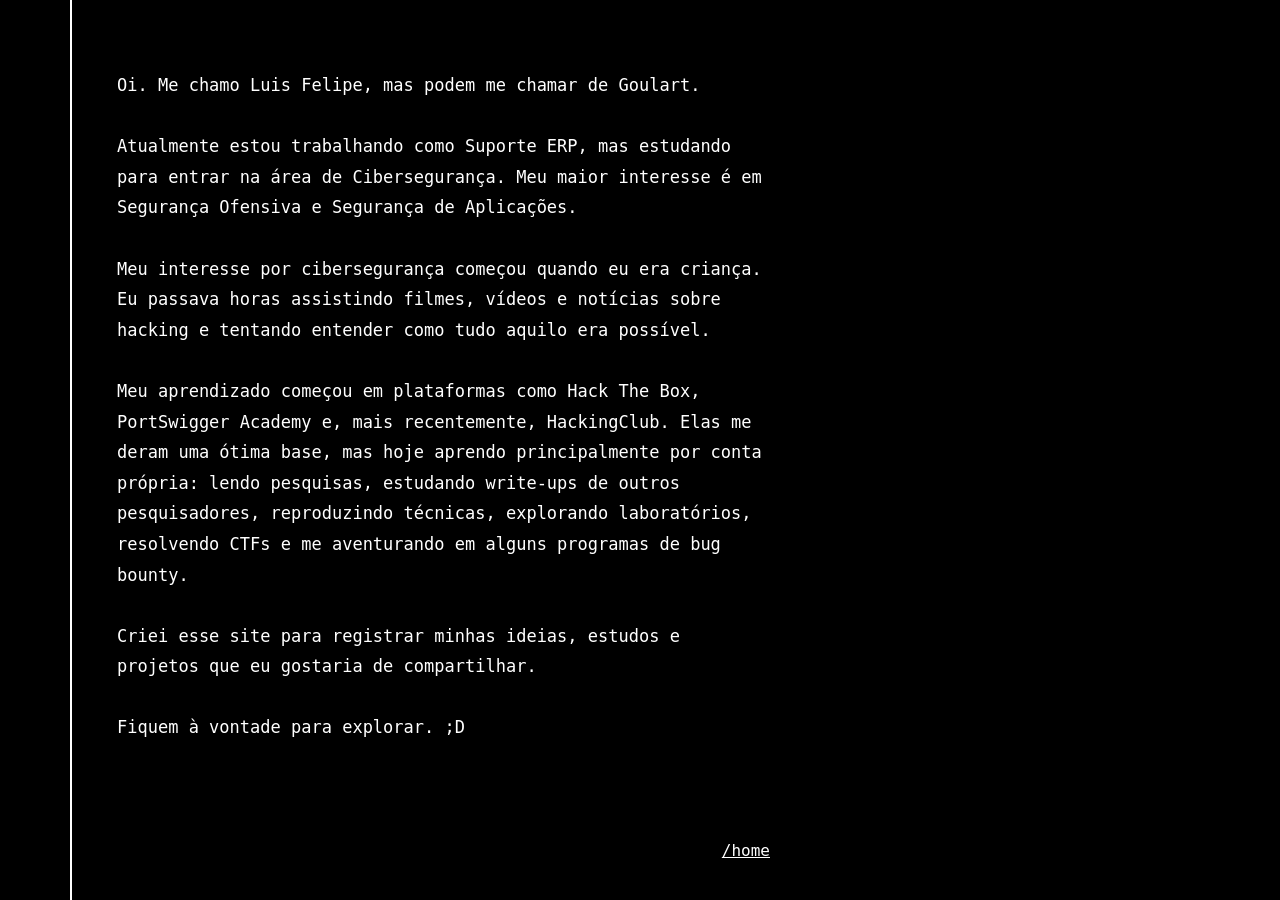
==== aboutme/index.html @ a2778323 "blog wow" ====
<!DOCTYPE html>
<html lang="pt-BR">

<head>
    <meta charset="UTF-8">
    <meta name="viewport" content="width=device-width, initial-scale=1.0">
    <title>aboutme</title>
    <link rel="icon" type="image/x-icon" href="../assets/favicon.ico">
    <link rel="stylesheet" href="../css/style.css">
</head>

<body class="static-page">

    <main class="page">

        <section class="content">

            <p>
                Oi. Me chamo Luis Felipe, mas podem me chamar de Goulart.
                <br><br>

                Atualmente estou trabalhando como Suporte ERP, mas estudando para entrar na área de Cibersegurança. Meu maior interesse é em Segurança Ofensiva e Segurança de Aplicações.
                <br><br>

                Meu interesse por cibersegurança começou quando eu era criança. Eu passava horas assistindo filmes, vídeos e notícias sobre hacking e tentando entender como tudo aquilo era possível. 
                <br>
                <br>
                Meu aprendizado começou em plataformas como Hack The Box, PortSwigger Academy e, mais recentemente, HackingClub. Elas me deram uma ótima base, mas hoje aprendo principalmente por conta própria: lendo pesquisas, estudando write-ups de outros pesquisadores, reproduzindo técnicas, explorando laboratórios, resolvendo CTFs e me aventurando em alguns programas de bug bounty.
                <br><br>

                Criei esse site para registrar minhas ideias, estudos e projetos que eu gostaria de compartilhar.
                <br><br>

                Fiquem à vontade para explorar. ;D
            </p>

        </section>

        <a href="../home/" class="home">
            /home
        </a>

    </main>

</body>

</html>
---- css/style.css ----
*{
    margin:0;
    padding:0;
    box-sizing:border-box;
}

body{
    background:#000;
    color:#fff;
    font-family:"JetBrains Mono", monospace;
    min-height:100vh;
}

/* =========================
   HOME
   ========================= */

body:not(.static-page){
    display:flex;
    justify-content:center;
    align-items:center;
}

main{
    text-align:center;
}

pre{
    color:#fff;
    font-size:15px;
    line-height:1;
    margin-bottom:30px;
}

.subtitle{
    font-size:16px;
    margin-bottom:50px;
}

.menu{
    display:flex;
    flex-direction:column;
    align-items:center;
}

.menu a{
    color:#fff;
    text-decoration:underline;
    font-size:16px;
    margin:4px 0;
    transition:.2s;
}

.menu a:hover,
.home:hover{
    opacity:.7;
}


/* =========================
   ABOUTME / FILE PAGES
   ========================= */

.static-page{
    display:flex;
    justify-content:flex-start;
    align-items:flex-start;
}

.page{
    width:700px;
    min-height:100vh;

    margin-left:70px;
    padding:70px 0 40px 45px;

    border-left:2px solid #fff;

    display:flex;
    flex-direction:column;
}

.content{
    flex:1;
    text-align:left;
}

.content p{
    font-size:17px;
    line-height:1.8;
    margin-bottom:20px;
}

.home{
    color:#fff;
    text-decoration:underline;
    font-size:16px;
    align-self:flex-end;
}


/* =========================
   MOBILE
   ========================= */

@media(max-width:700px){

    pre{
        font-size:8px;
    }

    .subtitle{
        font-size:13px;
        margin-bottom:40px;
    }

    .menu a{
        font-size:16px;
    }

    .page{
        width:90%;
        margin:20px;
        padding:35px 0 25px 20px;
    }

    .content p{
        font-size:15px;
    }

}
/* =========================
   POSTS
   ========================= */

.posts-page{
    width:700px;
    min-height:100vh;

    margin-left:70px;
    padding:70px 0 40px 45px;

    border-left:2px solid #fff;

    display:flex;
    flex-direction:column;
}

.posts-content{
    flex:1;
}

.post-card{
    padding:28px 0;
    border-bottom:1px solid #2d2d2d;
}

.post-card:last-child{
    border-bottom:none;
}

.post-card a{
    color:#fff;
    text-decoration:none;
    display:block;
}

.post-card h2{
    font-size:22px;
    font-weight:400;
    margin-bottom:10px;
}

.post-card p{
    font-size:16px;
    color:#bdbdbd;
    line-height:1.6;
    margin-bottom:15px;
}

.post-card small{
    color:#7d7d7d;
    font-size:14px;
}

@media(max-width:700px){

    .posts-page{
        width:90%;
        margin:20px;
        padding:35px 0 25px 20px;
    }

    .post-card h2{
        font-size:18px;
    }

    .post-card p{
        font-size:15px;
    }

}
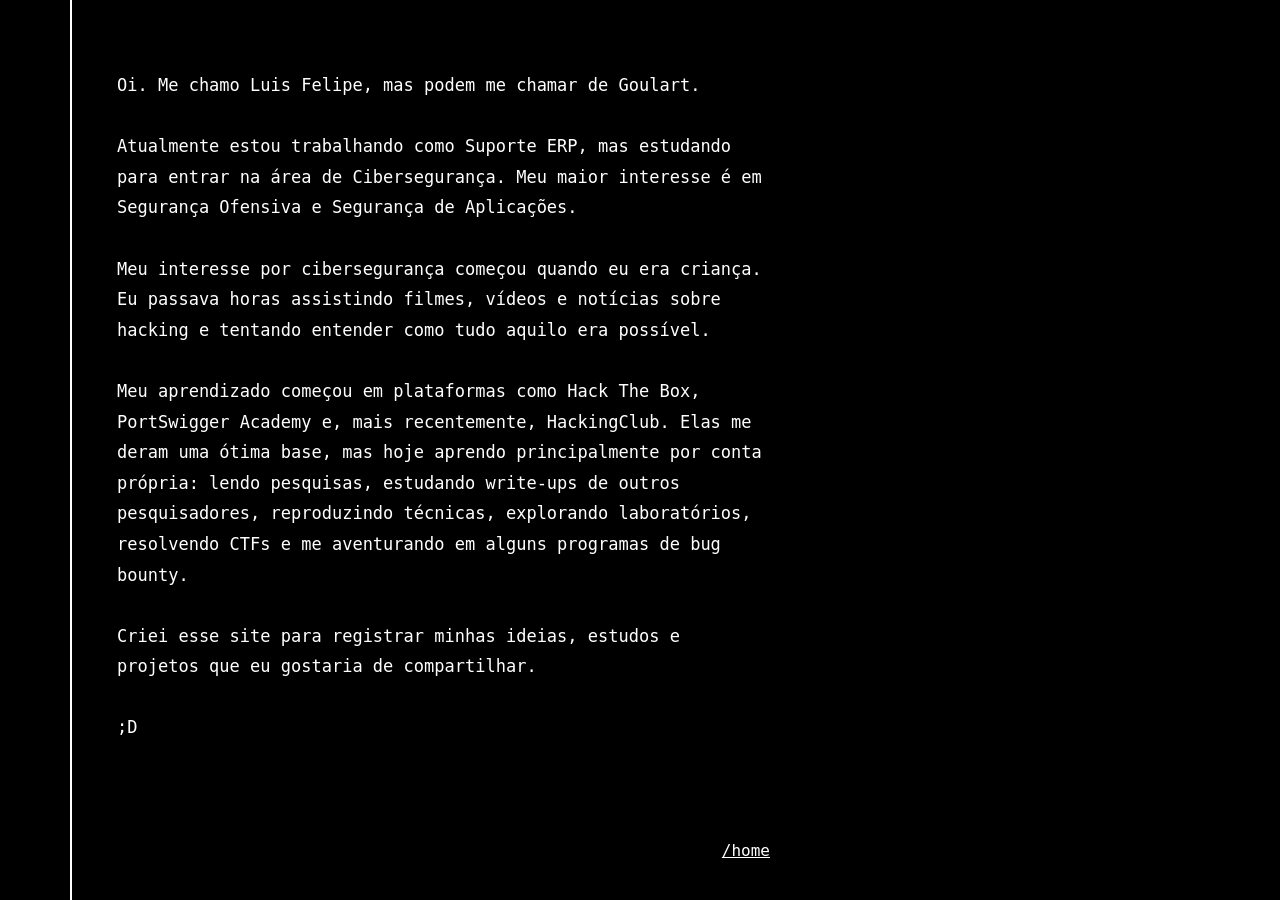
==== commit 6a09600b: "a" ====
--- a/aboutme/index.html
+++ b/aboutme/index.html
@@ -30,8 +30,7 @@
 
                 Criei esse site para registrar minhas ideias, estudos e projetos que eu gostaria de compartilhar.
                 <br><br>
-
-                Fiquem à vontade para explorar. ;D
+ ;D
             </p>
 
         </section>
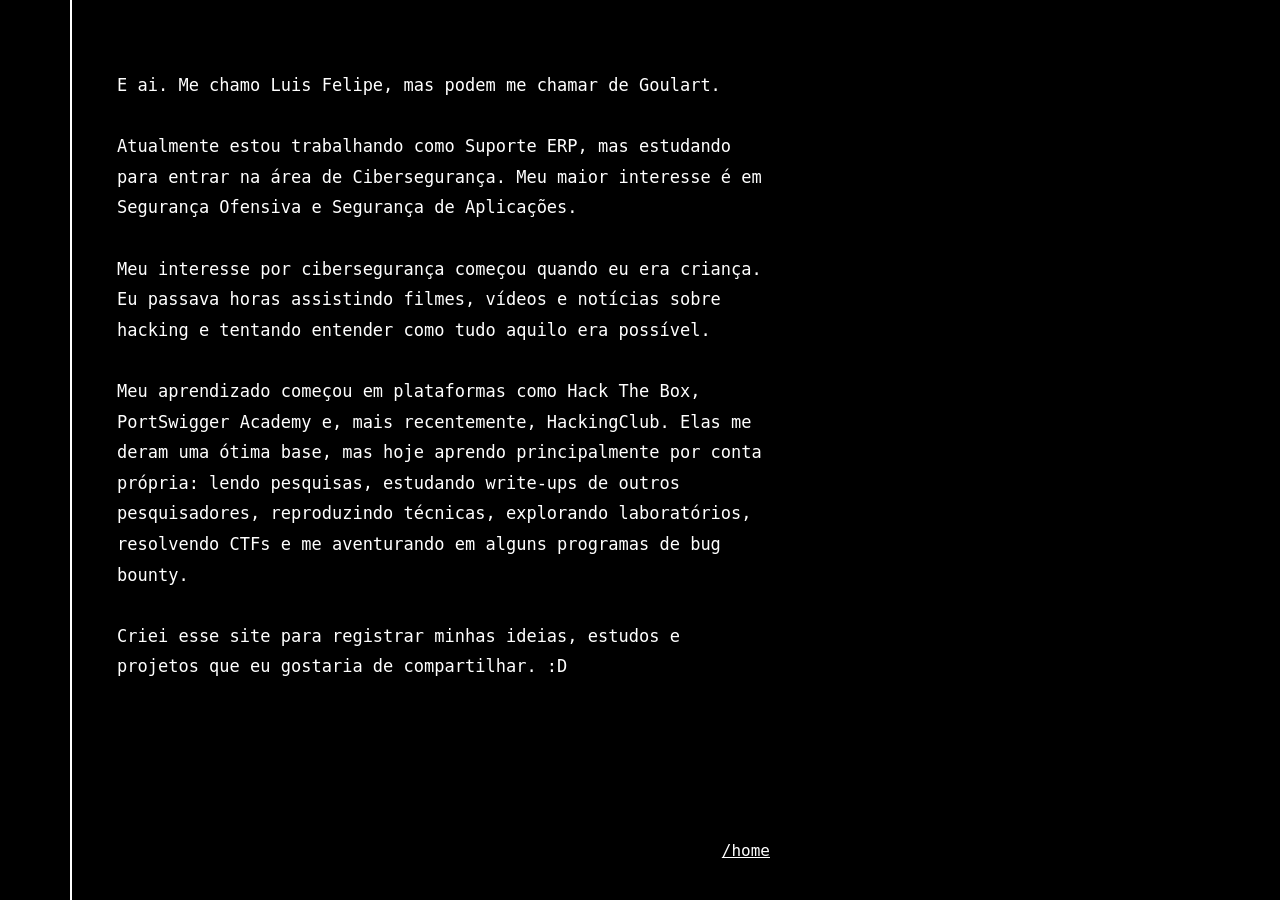
==== commit 380e5709: "cara" ====
--- a/aboutme/index.html
+++ b/aboutme/index.html
@@ -16,7 +16,7 @@
         <section class="content">
 
             <p>
-                Oi. Me chamo Luis Felipe, mas podem me chamar de Goulart.
+                E ai. Me chamo Luis Felipe, mas podem me chamar de Goulart.
                 <br><br>
 
                 Atualmente estou trabalhando como Suporte ERP, mas estudando para entrar na área de Cibersegurança. Meu maior interesse é em Segurança Ofensiva e Segurança de Aplicações.
@@ -28,9 +28,7 @@
                 Meu aprendizado começou em plataformas como Hack The Box, PortSwigger Academy e, mais recentemente, HackingClub. Elas me deram uma ótima base, mas hoje aprendo principalmente por conta própria: lendo pesquisas, estudando write-ups de outros pesquisadores, reproduzindo técnicas, explorando laboratórios, resolvendo CTFs e me aventurando em alguns programas de bug bounty.
                 <br><br>
 
-                Criei esse site para registrar minhas ideias, estudos e projetos que eu gostaria de compartilhar.
-                <br><br>
- ;D
+                Criei esse site para registrar minhas ideias, estudos e projetos que eu gostaria de compartilhar. :D
             </p>
 
         </section>
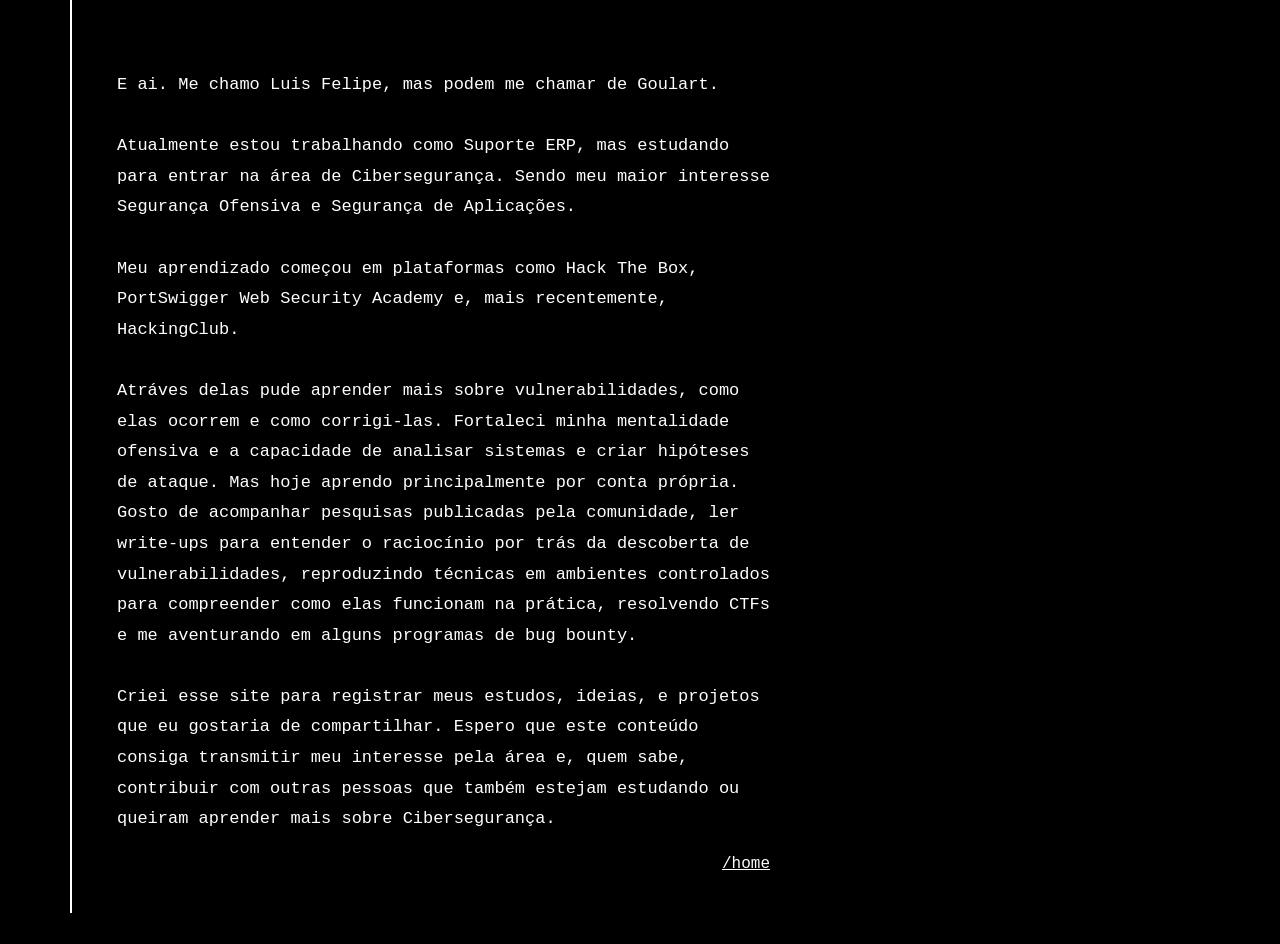
==== commit f8e36ace: "melhorando" ====
--- a/aboutme/index.html
+++ b/aboutme/index.html
@@ -19,16 +19,14 @@
                 E ai. Me chamo Luis Felipe, mas podem me chamar de Goulart.
                 <br><br>
 
-                Atualmente estou trabalhando como Suporte ERP, mas estudando para entrar na área de Cibersegurança. Meu maior interesse é em Segurança Ofensiva e Segurança de Aplicações.
+                Atualmente estou trabalhando como Suporte ERP, mas estudando para entrar na área de Cibersegurança. Sendo meu maior interesse Segurança Ofensiva e Segurança de Aplicações.
                 <br><br>
 
-                Meu interesse por cibersegurança começou quando eu era criança. Eu passava horas assistindo filmes, vídeos e notícias sobre hacking e tentando entender como tudo aquilo era possível. 
-                <br>
-                <br>
-                Meu aprendizado começou em plataformas como Hack The Box, PortSwigger Academy e, mais recentemente, HackingClub. Elas me deram uma ótima base, mas hoje aprendo principalmente por conta própria: lendo pesquisas, estudando write-ups de outros pesquisadores, reproduzindo técnicas, explorando laboratórios, resolvendo CTFs e me aventurando em alguns programas de bug bounty.
+                Meu aprendizado começou em plataformas como Hack The Box, PortSwigger Web Security Academy e, mais recentemente, HackingClub. <br><br>
+                Atráves delas pude aprender mais sobre vulnerabilidades, como elas ocorrem e como corrigi-las. Fortaleci minha mentalidade ofensiva e a capacidade de analisar sistemas e criar hipóteses de ataque. Mas hoje aprendo principalmente por conta própria. Gosto de acompanhar pesquisas publicadas pela comunidade, ler write-ups para entender o raciocínio por trás da descoberta de vulnerabilidades, reproduzindo técnicas em ambientes controlados para compreender como elas funcionam na prática, resolvendo CTFs e me aventurando em alguns programas de bug bounty.
                 <br><br>
 
-                Criei esse site para registrar minhas ideias, estudos e projetos que eu gostaria de compartilhar. :D
+                Criei esse site para registrar meus estudos, ideias, e projetos que eu gostaria de compartilhar. Espero que este conteúdo consiga transmitir meu interesse pela área e, quem sabe, contribuir com outras pessoas que também estejam estudando ou queiram aprender mais sobre Cibersegurança.
             </p>
 
         </section>
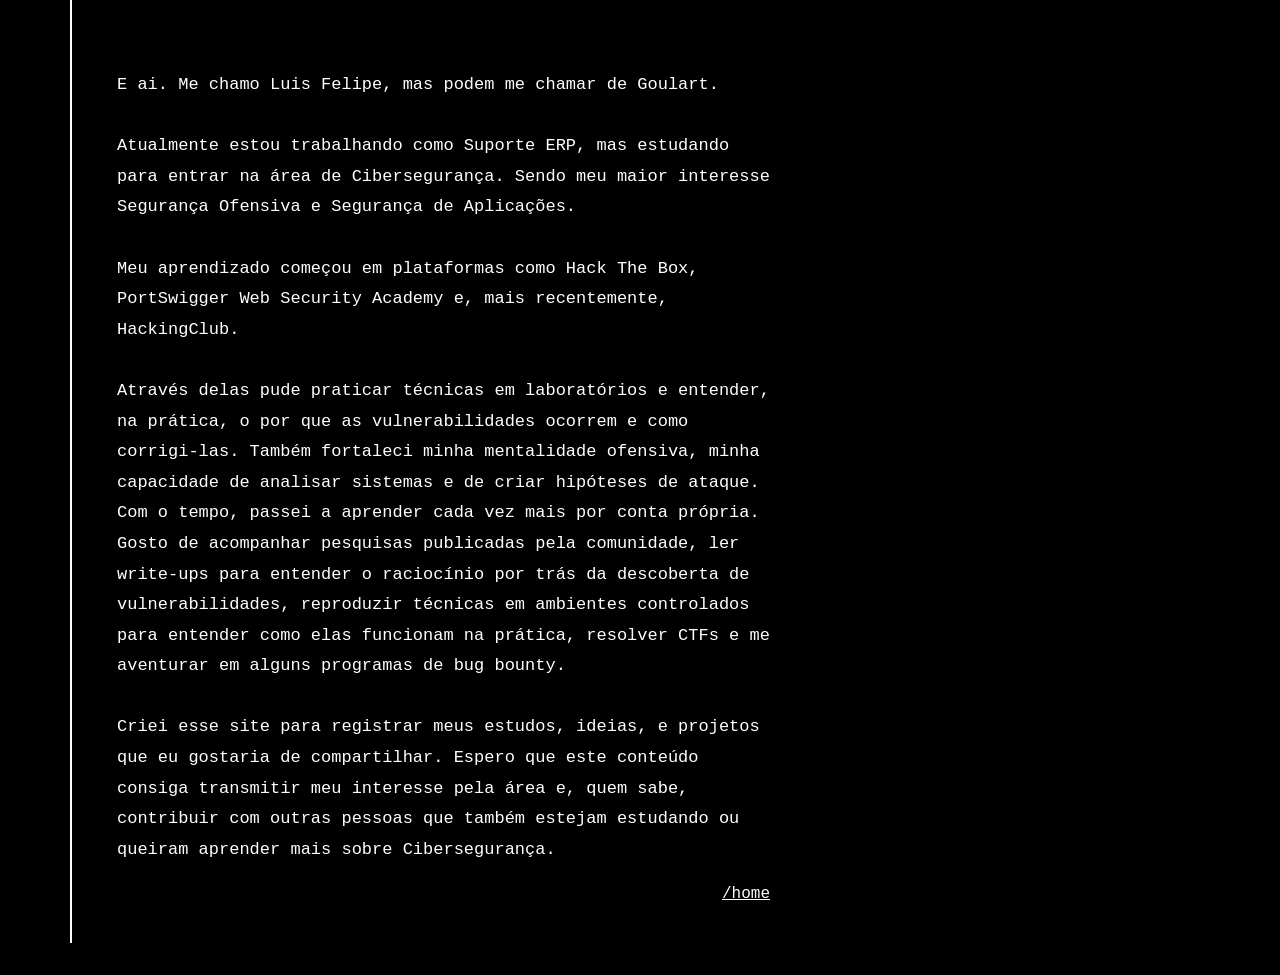
==== commit c9187a76: "ajuste 623742374" ====
--- a/aboutme/index.html
+++ b/aboutme/index.html
@@ -23,9 +23,10 @@
                 <br><br>
 
                 Meu aprendizado começou em plataformas como Hack The Box, PortSwigger Web Security Academy e, mais recentemente, HackingClub. <br><br>
-                Atráves delas pude aprender mais sobre vulnerabilidades, como elas ocorrem e como corrigi-las. Fortaleci minha mentalidade ofensiva e a capacidade de analisar sistemas e criar hipóteses de ataque. Mas hoje aprendo principalmente por conta própria. Gosto de acompanhar pesquisas publicadas pela comunidade, ler write-ups para entender o raciocínio por trás da descoberta de vulnerabilidades, reproduzindo técnicas em ambientes controlados para compreender como elas funcionam na prática, resolvendo CTFs e me aventurando em alguns programas de bug bounty.
+                Através delas pude praticar técnicas em laboratórios e entender, na prática, o por que as vulnerabilidades ocorrem e como corrigi-las. 
+                Também fortaleci minha mentalidade ofensiva, minha capacidade de analisar sistemas e de criar hipóteses de ataque. Com o tempo, passei a aprender cada vez mais por conta própria. 
+                Gosto de acompanhar pesquisas publicadas pela comunidade, ler write-ups para entender o raciocínio por trás da descoberta de vulnerabilidades, reproduzir técnicas em ambientes controlados para entender como elas funcionam na prática, resolver CTFs e me aventurar em alguns programas de bug bounty.
                 <br><br>
-
                 Criei esse site para registrar meus estudos, ideias, e projetos que eu gostaria de compartilhar. Espero que este conteúdo consiga transmitir meu interesse pela área e, quem sabe, contribuir com outras pessoas que também estejam estudando ou queiram aprender mais sobre Cibersegurança.
             </p>
 
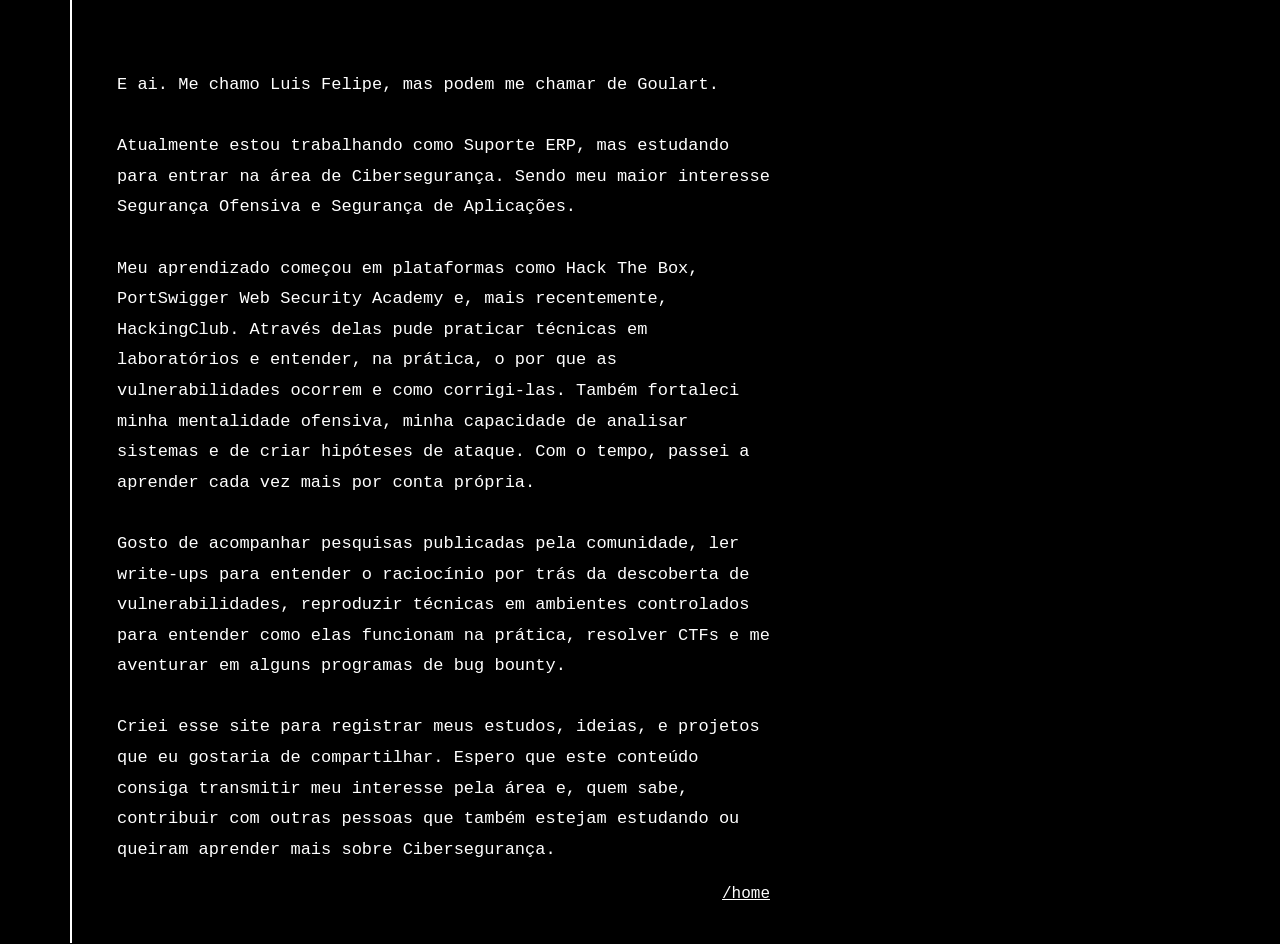
==== commit 5961700d: "a" ====
--- a/aboutme/index.html
+++ b/aboutme/index.html
@@ -18,13 +18,12 @@
             <p>
                 E ai. Me chamo Luis Felipe, mas podem me chamar de Goulart.
                 <br><br>
-
                 Atualmente estou trabalhando como Suporte ERP, mas estudando para entrar na área de Cibersegurança. Sendo meu maior interesse Segurança Ofensiva e Segurança de Aplicações.
                 <br><br>
-
-                Meu aprendizado começou em plataformas como Hack The Box, PortSwigger Web Security Academy e, mais recentemente, HackingClub. <br><br>
+                Meu aprendizado começou em plataformas como Hack The Box, PortSwigger Web Security Academy e, mais recentemente, HackingClub. 
                 Através delas pude praticar técnicas em laboratórios e entender, na prática, o por que as vulnerabilidades ocorrem e como corrigi-las. 
                 Também fortaleci minha mentalidade ofensiva, minha capacidade de analisar sistemas e de criar hipóteses de ataque. Com o tempo, passei a aprender cada vez mais por conta própria. 
+                <br><br>
                 Gosto de acompanhar pesquisas publicadas pela comunidade, ler write-ups para entender o raciocínio por trás da descoberta de vulnerabilidades, reproduzir técnicas em ambientes controlados para entender como elas funcionam na prática, resolver CTFs e me aventurar em alguns programas de bug bounty.
                 <br><br>
                 Criei esse site para registrar meus estudos, ideias, e projetos que eu gostaria de compartilhar. Espero que este conteúdo consiga transmitir meu interesse pela área e, quem sabe, contribuir com outras pessoas que também estejam estudando ou queiram aprender mais sobre Cibersegurança.
